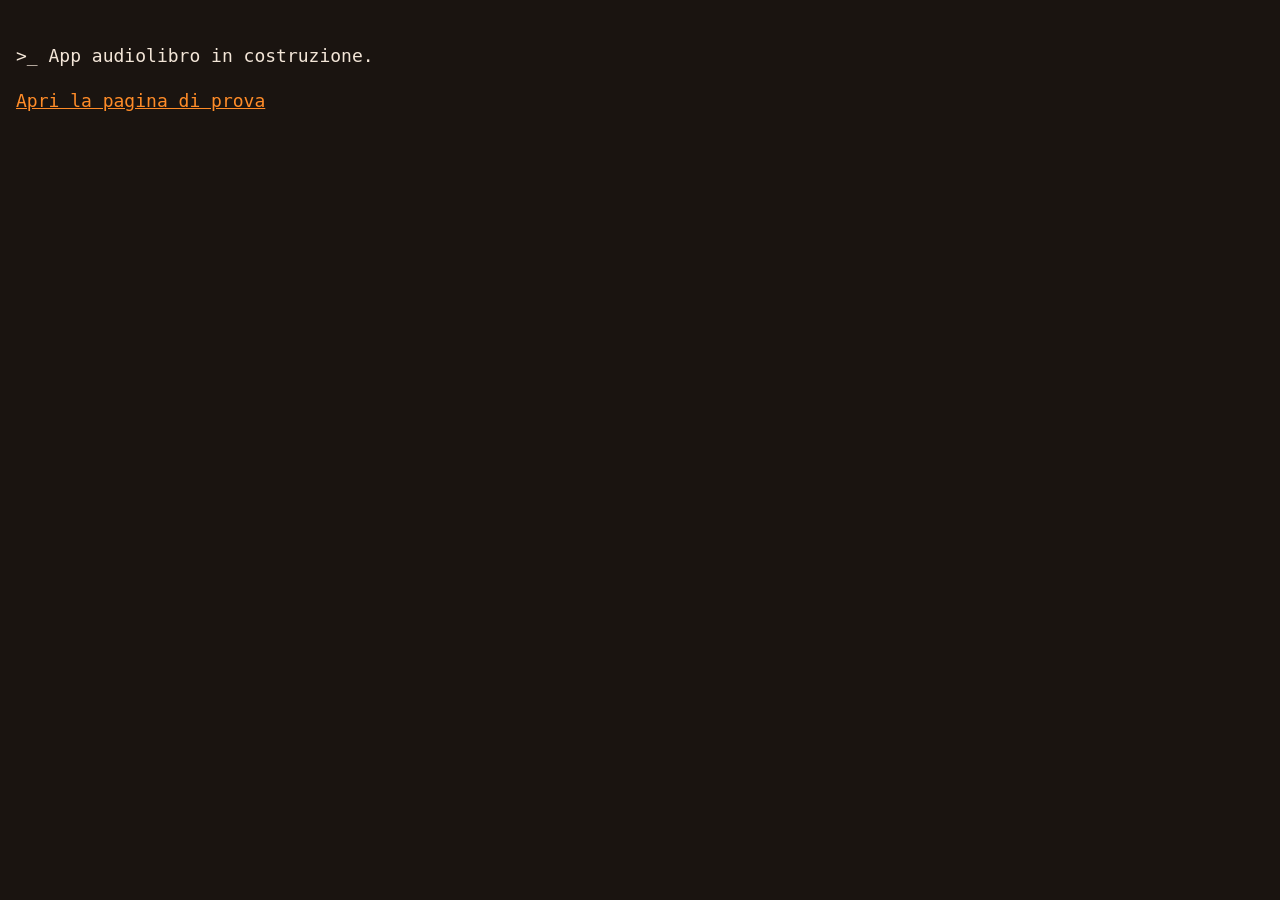
==== docs/index.html @ 4451b856 "Struttura iniziale e pagina di prova per iPhone" ====
<!doctype html>
<html lang="it">
<head>
  <meta charset="utf-8">
  <meta name="viewport" content="width=device-width, initial-scale=1">
  <title>Audiolibro</title>
  <style>
    body { margin:0; background:#1a1410; color:#f3e6d8; font:18px/1.5 ui-monospace, Menlo, Consolas, monospace; padding:24px 16px; }
    a { color:#ff8c28; }
  </style>
</head>
<body>
  <p>&gt;_ App audiolibro in costruzione.</p>
  <p><a href="prova/">Apri la pagina di prova</a></p>
</body>
</html>
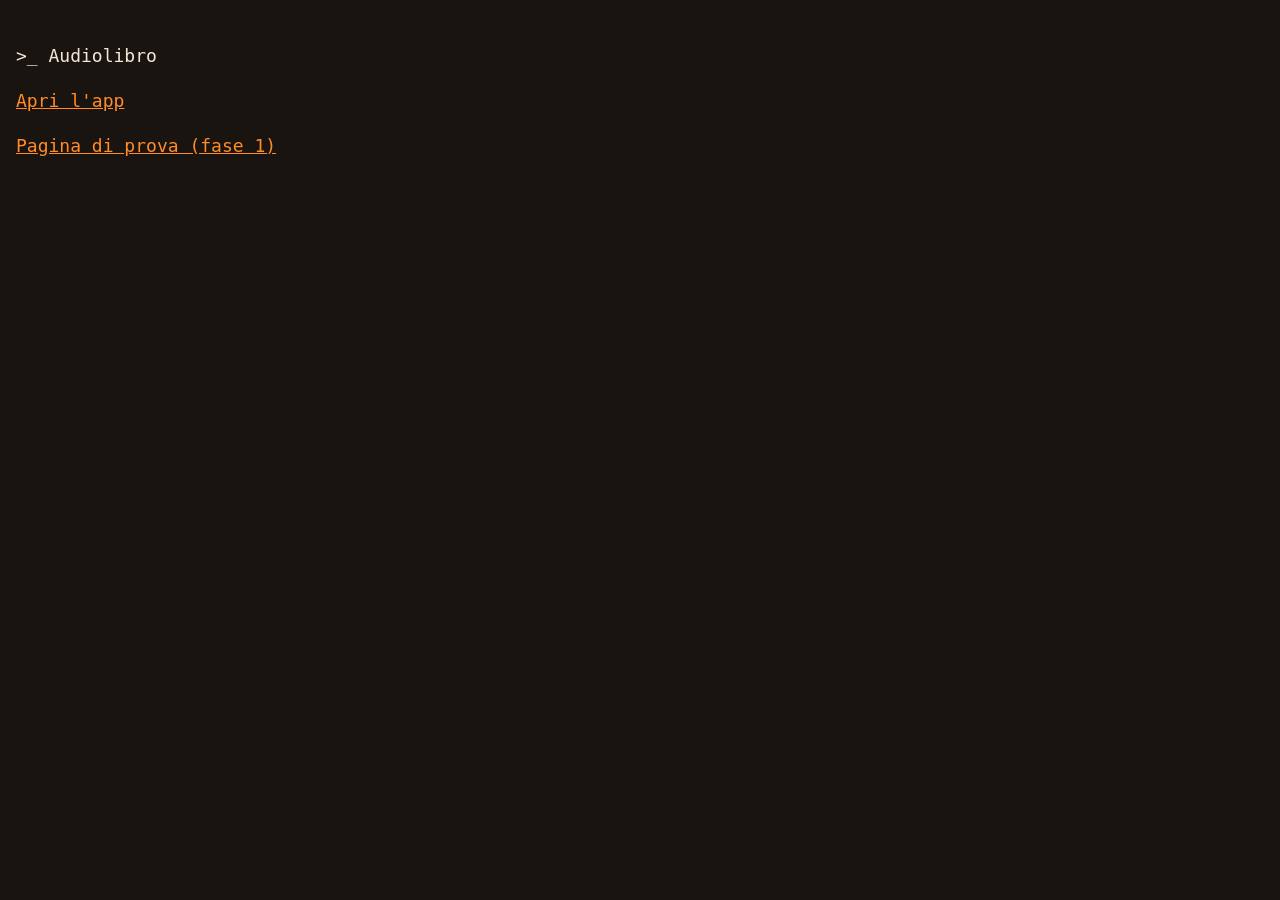
==== commit d5799e16: "App: lettore PWA di base (docs/app) e piano della Fase 3 - Importazione dello zip dall'app File (let" ====
--- a/docs/index.html
+++ b/docs/index.html
@@ -10,7 +10,8 @@
   </style>
 </head>
 <body>
-  <p>&gt;_ App audiolibro in costruzione.</p>
-  <p><a href="prova/">Apri la pagina di prova</a></p>
+  <p>&gt;_ Audiolibro</p>
+  <p><a href="app/">Apri l'app</a></p>
+  <p><a href="prova/">Pagina di prova (fase 1)</a></p>
 </body>
 </html>
